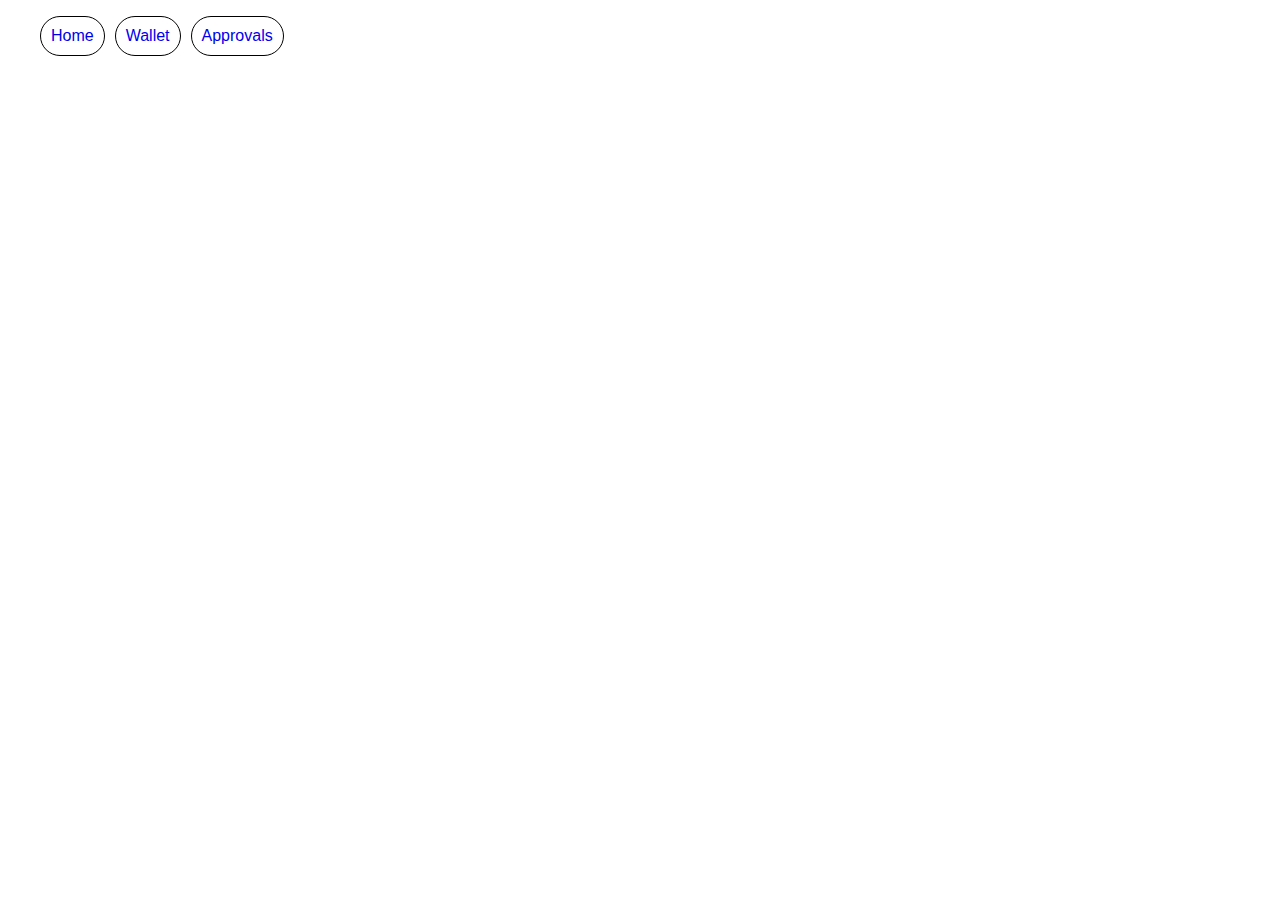
==== index.html @ f9a75eac "Added React Build Project" ====
<!doctype html><html lang="en"><head><meta charset="utf-8"/><link rel="icon" href="/favicon.ico"/><meta name="viewport" content="width=device-width,initial-scale=1"/><meta name="theme-color" content="#000000"/><meta name="description" content="Web site created using create-react-app"/><link rel="apple-touch-icon" href="/logo192.png"/><link rel="manifest" href="/manifest.json"/><title>React App</title><link href="/static/css/main.111374d0.chunk.css" rel="stylesheet"></head><body><noscript>You need to enable JavaScript to run this app.</noscript><div id="root"></div><script>!function(e){function r(r){for(var n,i,a=r[0],c=r[1],l=r[2],s=0,p=[];s<a.length;s++)i=a[s],Object.prototype.hasOwnProperty.call(o,i)&&o[i]&&p.push(o[i][0]),o[i]=0;for(n in c)Object.prototype.hasOwnProperty.call(c,n)&&(e[n]=c[n]);for(f&&f(r);p.length;)p.shift()();return u.push.apply(u,l||[]),t()}function t(){for(var e,r=0;r<u.length;r++){for(var t=u[r],n=!0,a=1;a<t.length;a++){var c=t[a];0!==o[c]&&(n=!1)}n&&(u.splice(r--,1),e=i(i.s=t[0]))}return e}var n={},o={1:0},u=[];function i(r){if(n[r])return n[r].exports;var t=n[r]={i:r,l:!1,exports:{}};return e[r].call(t.exports,t,t.exports,i),t.l=!0,t.exports}i.e=function(e){var r=[],t=o[e];if(0!==t)if(t)r.push(t[2]);else{var n=new Promise((function(r,n){t=o[e]=[r,n]}));r.push(t[2]=n);var u,a=document.createElement("script");a.charset="utf-8",a.timeout=120,i.nc&&a.setAttribute("nonce",i.nc),a.src=function(e){return i.p+"static/js/"+({}[e]||e)+"."+{3:"5d4ca477"}[e]+".chunk.js"}(e);var c=new Error;u=function(r){a.onerror=a.onload=null,clearTimeout(l);var t=o[e];if(0!==t){if(t){var n=r&&("load"===r.type?"missing":r.type),u=r&&r.target&&r.target.src;c.message="Loading chunk "+e+" failed.\n("+n+": "+u+")",c.name="ChunkLoadError",c.type=n,c.request=u,t[1](c)}o[e]=void 0}};var l=setTimeout((function(){u({type:"timeout",target:a})}),12e4);a.onerror=a.onload=u,document.head.appendChild(a)}return Promise.all(r)},i.m=e,i.c=n,i.d=function(e,r,t){i.o(e,r)||Object.defineProperty(e,r,{enumerable:!0,get:t})},i.r=function(e){"undefined"!=typeof Symbol&&Symbol.toStringTag&&Object.defineProperty(e,Symbol.toStringTag,{value:"Module"}),Object.defineProperty(e,"__esModule",{value:!0})},i.t=function(e,r){if(1&r&&(e=i(e)),8&r)return e;if(4&r&&"object"==typeof e&&e&&e.__esModule)return e;var t=Object.create(null);if(i.r(t),Object.defineProperty(t,"default",{enumerable:!0,value:e}),2&r&&"string"!=typeof e)for(var n in e)i.d(t,n,function(r){return e[r]}.bind(null,n));return t},i.n=function(e){var r=e&&e.__esModule?function(){return e.default}:function(){return e};return i.d(r,"a",r),r},i.o=function(e,r){return Object.prototype.hasOwnProperty.call(e,r)},i.p="/",i.oe=function(e){throw console.error(e),e};var a=this.webpackJsonplinking=this.webpackJsonplinking||[],c=a.push.bind(a);a.push=r,a=a.slice();for(var l=0;l<a.length;l++)r(a[l]);var f=c;t()}([])</script><script src="/static/js/2.73718bf1.chunk.js"></script><script src="/static/js/main.2c66376f.chunk.js"></script></body></html>
---- static/css/main.111374d0.chunk.css ----
body{margin:0;font-family:-apple-system,BlinkMacSystemFont,"Segoe UI","Roboto","Oxygen","Ubuntu","Cantarell","Fira Sans","Droid Sans","Helvetica Neue",sans-serif;-webkit-font-smoothing:antialiased;-moz-osx-font-smoothing:grayscale}code{font-family:source-code-pro,Menlo,Monaco,Consolas,"Courier New",monospace}ul{list-style:none}ul li{display:inline-flex;padding:10px;border:1px solid;border-radius:50px;margin-right:10px}a{text-decoration:none}ul li:hover{color:#fff;background-color:#000}ul li a:hover{color:#fff}
/*# sourceMappingURL=main.111374d0.chunk.css.map */
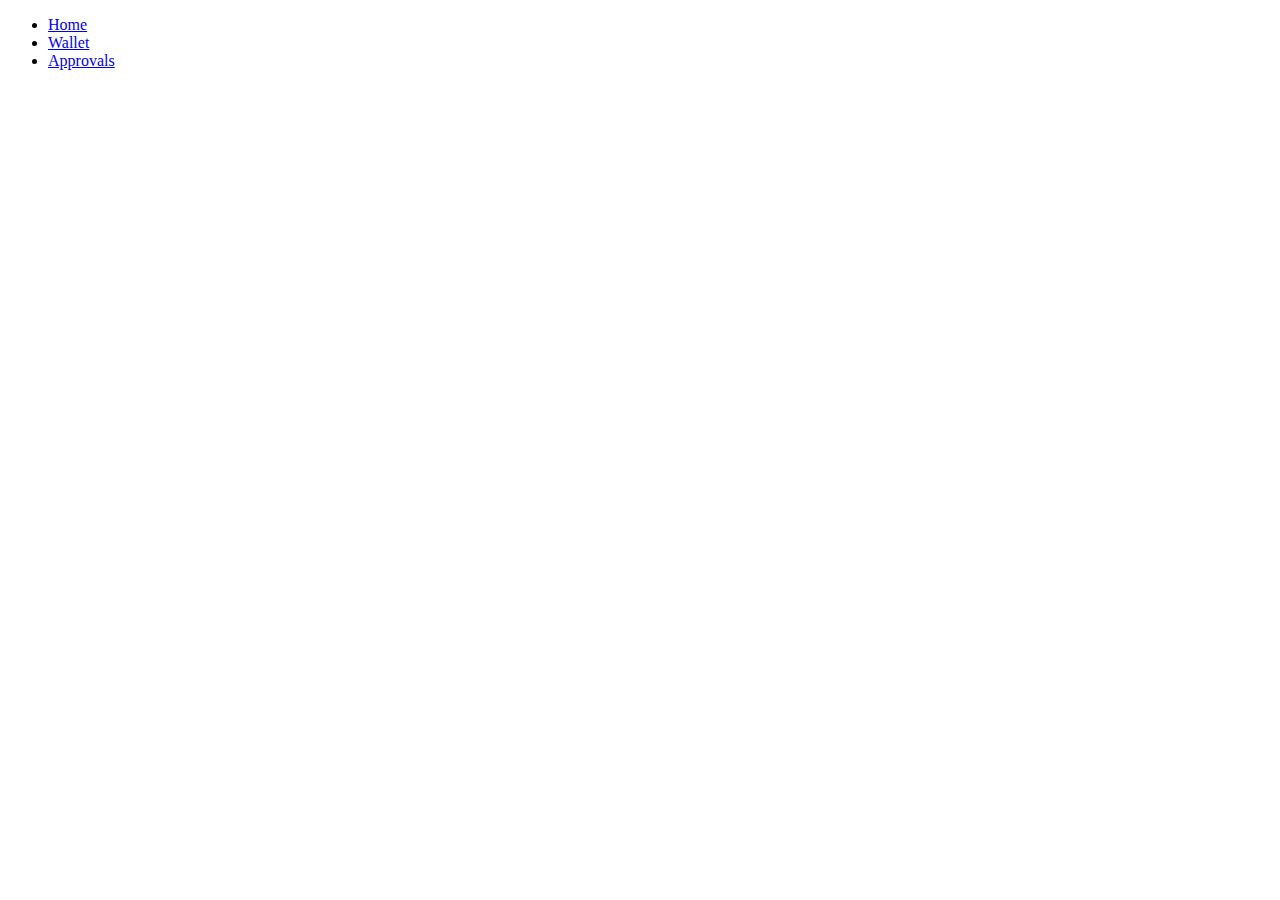
==== commit a7c455a4: "Updated files path" ====
--- a/index.html
+++ b/index.html
@@ -1 +1,175 @@
-<!doctype html><html lang="en"><head><meta charset="utf-8"/><link rel="icon" href="/favicon.ico"/><meta name="viewport" content="width=device-width,initial-scale=1"/><meta name="theme-color" content="#000000"/><meta name="description" content="Web site created using create-react-app"/><link rel="apple-touch-icon" href="/logo192.png"/><link rel="manifest" href="/manifest.json"/><title>React App</title><link href="/static/css/main.111374d0.chunk.css" rel="stylesheet"></head><body><noscript>You need to enable JavaScript to run this app.</noscript><div id="root"></div><script>!function(e){function r(r){for(var n,i,a=r[0],c=r[1],l=r[2],s=0,p=[];s<a.length;s++)i=a[s],Object.prototype.hasOwnProperty.call(o,i)&&o[i]&&p.push(o[i][0]),o[i]=0;for(n in c)Object.prototype.hasOwnProperty.call(c,n)&&(e[n]=c[n]);for(f&&f(r);p.length;)p.shift()();return u.push.apply(u,l||[]),t()}function t(){for(var e,r=0;r<u.length;r++){for(var t=u[r],n=!0,a=1;a<t.length;a++){var c=t[a];0!==o[c]&&(n=!1)}n&&(u.splice(r--,1),e=i(i.s=t[0]))}return e}var n={},o={1:0},u=[];function i(r){if(n[r])return n[r].exports;var t=n[r]={i:r,l:!1,exports:{}};return e[r].call(t.exports,t,t.exports,i),t.l=!0,t.exports}i.e=function(e){var r=[],t=o[e];if(0!==t)if(t)r.push(t[2]);else{var n=new Promise((function(r,n){t=o[e]=[r,n]}));r.push(t[2]=n);var u,a=document.createElement("script");a.charset="utf-8",a.timeout=120,i.nc&&a.setAttribute("nonce",i.nc),a.src=function(e){return i.p+"static/js/"+({}[e]||e)+"."+{3:"5d4ca477"}[e]+".chunk.js"}(e);var c=new Error;u=function(r){a.onerror=a.onload=null,clearTimeout(l);var t=o[e];if(0!==t){if(t){var n=r&&("load"===r.type?"missing":r.type),u=r&&r.target&&r.target.src;c.message="Loading chunk "+e+" failed.\n("+n+": "+u+")",c.name="ChunkLoadError",c.type=n,c.request=u,t[1](c)}o[e]=void 0}};var l=setTimeout((function(){u({type:"timeout",target:a})}),12e4);a.onerror=a.onload=u,document.head.appendChild(a)}return Promise.all(r)},i.m=e,i.c=n,i.d=function(e,r,t){i.o(e,r)||Object.defineProperty(e,r,{enumerable:!0,get:t})},i.r=function(e){"undefined"!=typeof Symbol&&Symbol.toStringTag&&Object.defineProperty(e,Symbol.toStringTag,{value:"Module"}),Object.defineProperty(e,"__esModule",{value:!0})},i.t=function(e,r){if(1&r&&(e=i(e)),8&r)return e;if(4&r&&"object"==typeof e&&e&&e.__esModule)return e;var t=Object.create(null);if(i.r(t),Object.defineProperty(t,"default",{enumerable:!0,value:e}),2&r&&"string"!=typeof e)for(var n in e)i.d(t,n,function(r){return e[r]}.bind(null,n));return t},i.n=function(e){var r=e&&e.__esModule?function(){return e.default}:function(){return e};return i.d(r,"a",r),r},i.o=function(e,r){return Object.prototype.hasOwnProperty.call(e,r)},i.p="/",i.oe=function(e){throw console.error(e),e};var a=this.webpackJsonplinking=this.webpackJsonplinking||[],c=a.push.bind(a);a.push=r,a=a.slice();for(var l=0;l<a.length;l++)r(a[l]);var f=c;t()}([])</script><script src="/static/js/2.73718bf1.chunk.js"></script><script src="/static/js/main.2c66376f.chunk.js"></script></body></html>+<!DOCTYPE html>
+<html lang="en">
+  <head>
+    <meta charset="utf-8" />
+    <link rel="icon" href="/favicon.ico" />
+    <meta name="viewport" content="width=device-width,initial-scale=1" />
+    <meta name="theme-color" content="#000000" />
+    <meta
+      name="description"
+      content="Web site created using create-react-app"
+    />
+    <link rel="apple-touch-icon" href="/universallinking/logo192.png" />
+    <link rel="manifest" href="/universallinking/manifest.json" />
+    <title>React App</title>
+    <link
+      href="/universallinking/static/css/main.111374d0.chunk.css"
+      rel="stylesheet"
+    />
+  </head>
+  <body>
+    <noscript>You need to enable JavaScript to run this app.</noscript>
+    <div id="root"></div>
+    <script>
+      !(function (e) {
+        function r(r) {
+          for (
+            var n, i, a = r[0], c = r[1], l = r[2], s = 0, p = [];
+            s < a.length;
+            s++
+          )
+            (i = a[s]),
+              Object.prototype.hasOwnProperty.call(o, i) &&
+                o[i] &&
+                p.push(o[i][0]),
+              (o[i] = 0);
+          for (n in c)
+            Object.prototype.hasOwnProperty.call(c, n) && (e[n] = c[n]);
+          for (f && f(r); p.length; ) p.shift()();
+          return u.push.apply(u, l || []), t();
+        }
+        function t() {
+          for (var e, r = 0; r < u.length; r++) {
+            for (var t = u[r], n = !0, a = 1; a < t.length; a++) {
+              var c = t[a];
+              0 !== o[c] && (n = !1);
+            }
+            n && (u.splice(r--, 1), (e = i((i.s = t[0]))));
+          }
+          return e;
+        }
+        var n = {},
+          o = { 1: 0 },
+          u = [];
+        function i(r) {
+          if (n[r]) return n[r].exports;
+          var t = (n[r] = { i: r, l: !1, exports: {} });
+          return e[r].call(t.exports, t, t.exports, i), (t.l = !0), t.exports;
+        }
+        (i.e = function (e) {
+          var r = [],
+            t = o[e];
+          if (0 !== t)
+            if (t) r.push(t[2]);
+            else {
+              var n = new Promise(function (r, n) {
+                t = o[e] = [r, n];
+              });
+              r.push((t[2] = n));
+              var u,
+                a = document.createElement('script');
+              (a.charset = 'utf-8'),
+                (a.timeout = 120),
+                i.nc && a.setAttribute('nonce', i.nc),
+                (a.src = (function (e) {
+                  return (
+                    i.p +
+                    'static/js/' +
+                    ({}[e] || e) +
+                    '.' +
+                    { 3: '5d4ca477' }[e] +
+                    '.chunk.js'
+                  );
+                })(e));
+              var c = new Error();
+              u = function (r) {
+                (a.onerror = a.onload = null), clearTimeout(l);
+                var t = o[e];
+                if (0 !== t) {
+                  if (t) {
+                    var n = r && ('load' === r.type ? 'missing' : r.type),
+                      u = r && r.target && r.target.src;
+                    (c.message =
+                      'Loading chunk ' +
+                      e +
+                      ' failed.\n(' +
+                      n +
+                      ': ' +
+                      u +
+                      ')'),
+                      (c.name = 'ChunkLoadError'),
+                      (c.type = n),
+                      (c.request = u),
+                      t[1](c);
+                  }
+                  o[e] = void 0;
+                }
+              };
+              var l = setTimeout(function () {
+                u({ type: 'timeout', target: a });
+              }, 12e4);
+              (a.onerror = a.onload = u), document.head.appendChild(a);
+            }
+          return Promise.all(r);
+        }),
+          (i.m = e),
+          (i.c = n),
+          (i.d = function (e, r, t) {
+            i.o(e, r) ||
+              Object.defineProperty(e, r, { enumerable: !0, get: t });
+          }),
+          (i.r = function (e) {
+            'undefined' != typeof Symbol &&
+              Symbol.toStringTag &&
+              Object.defineProperty(e, Symbol.toStringTag, { value: 'Module' }),
+              Object.defineProperty(e, '__esModule', { value: !0 });
+          }),
+          (i.t = function (e, r) {
+            if ((1 & r && (e = i(e)), 8 & r)) return e;
+            if (4 & r && 'object' == typeof e && e && e.__esModule) return e;
+            var t = Object.create(null);
+            if (
+              (i.r(t),
+              Object.defineProperty(t, 'default', { enumerable: !0, value: e }),
+              2 & r && 'string' != typeof e)
+            )
+              for (var n in e)
+                i.d(
+                  t,
+                  n,
+                  function (r) {
+                    return e[r];
+                  }.bind(null, n)
+                );
+            return t;
+          }),
+          (i.n = function (e) {
+            var r =
+              e && e.__esModule
+                ? function () {
+                    return e.default;
+                  }
+                : function () {
+                    return e;
+                  };
+            return i.d(r, 'a', r), r;
+          }),
+          (i.o = function (e, r) {
+            return Object.prototype.hasOwnProperty.call(e, r);
+          }),
+          (i.p = '/'),
+          (i.oe = function (e) {
+            throw (console.error(e), e);
+          });
+        var a = (this.webpackJsonplinking = this.webpackJsonplinking || []),
+          c = a.push.bind(a);
+        (a.push = r), (a = a.slice());
+        for (var l = 0; l < a.length; l++) r(a[l]);
+        var f = c;
+        t();
+      })([]);
+    </script>
+    <script src="/static/js/2.73718bf1.chunk.js"></script>
+    <script src="/static/js/main.2c66376f.chunk.js"></script>
+  </body>
+</html>
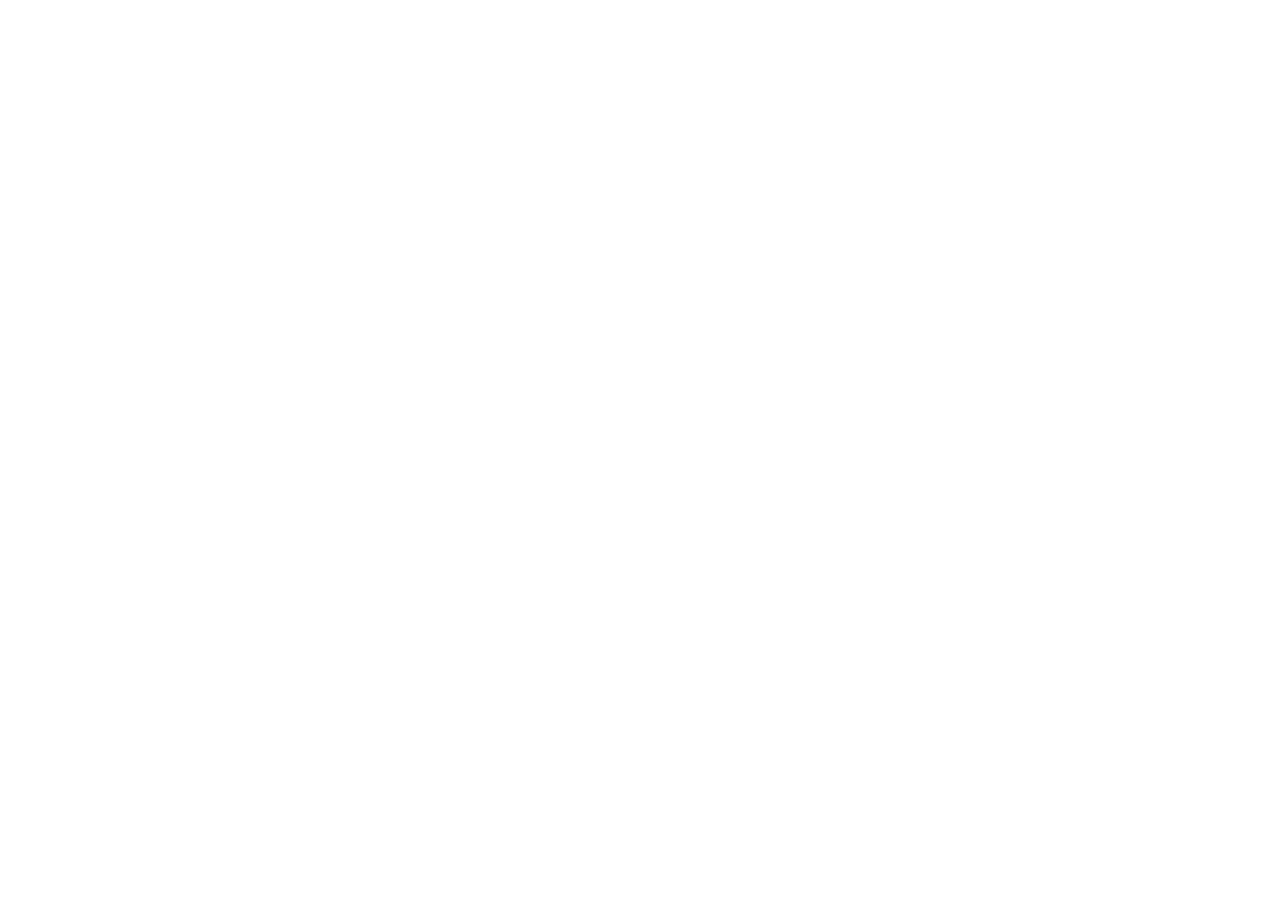
==== commit ff00c998: "Updated files path" ====
--- a/index.html
+++ b/index.html
@@ -169,7 +169,7 @@
         t();
       })([]);
     </script>
-    <script src="/static/js/2.73718bf1.chunk.js"></script>
-    <script src="/static/js/main.2c66376f.chunk.js"></script>
+    <script src="/universallinking/static/js/2.73718bf1.chunk.js"></script>
+    <script src="/universallinking/static/js/main.2c66376f.chunk.js"></script>
   </body>
 </html>
